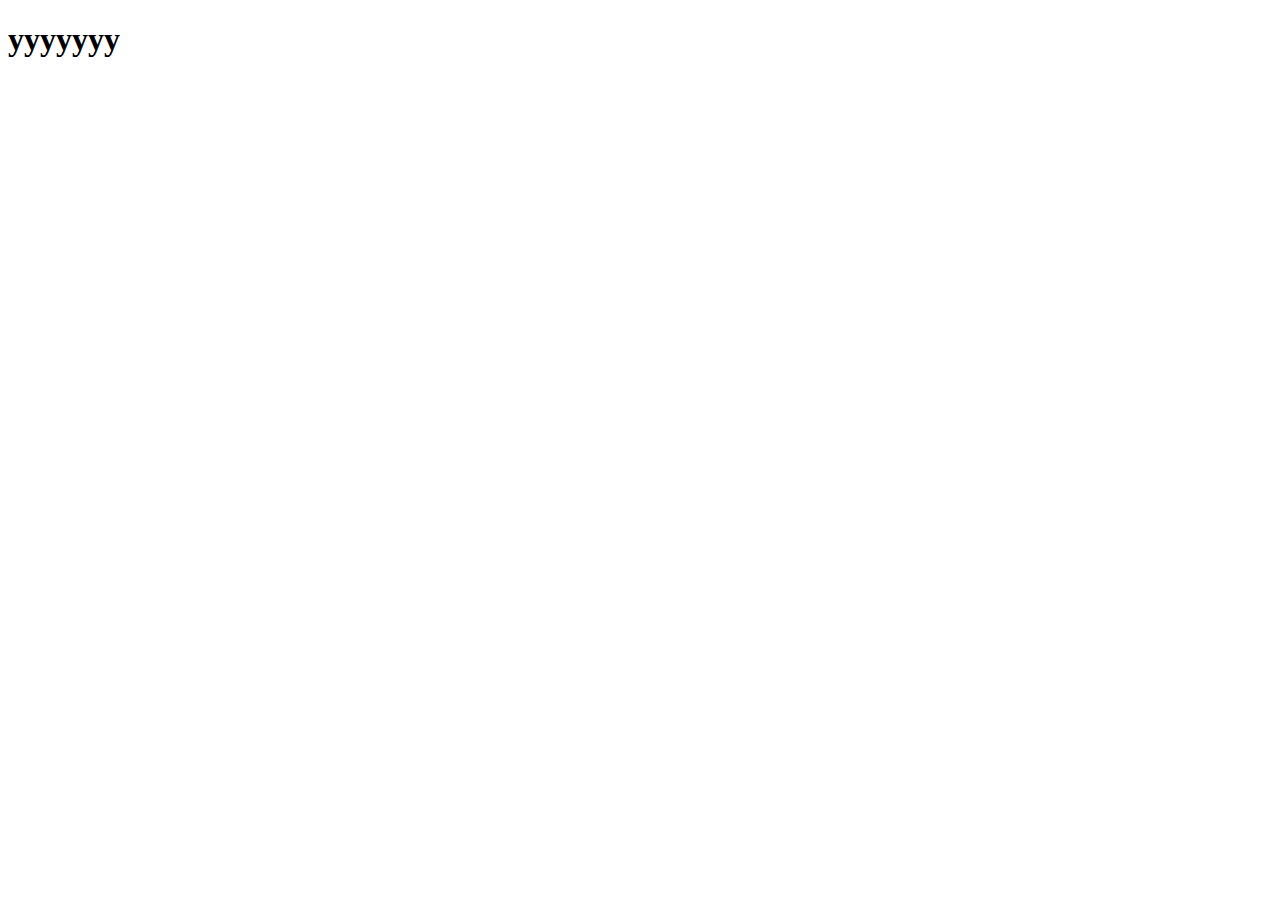
==== index.html @ 2a725de6 "add yyyyy" ====
<!DOCTYPE html>
<html lang="en">
<head>
    <meta charset="UTF-8">
    <meta name="viewport" content="width=device-width, initial-scale=1.0">
    <title>Document</title>
</head>
<body>
    <h1>yyyyyyy</h1>
</body>
</html>
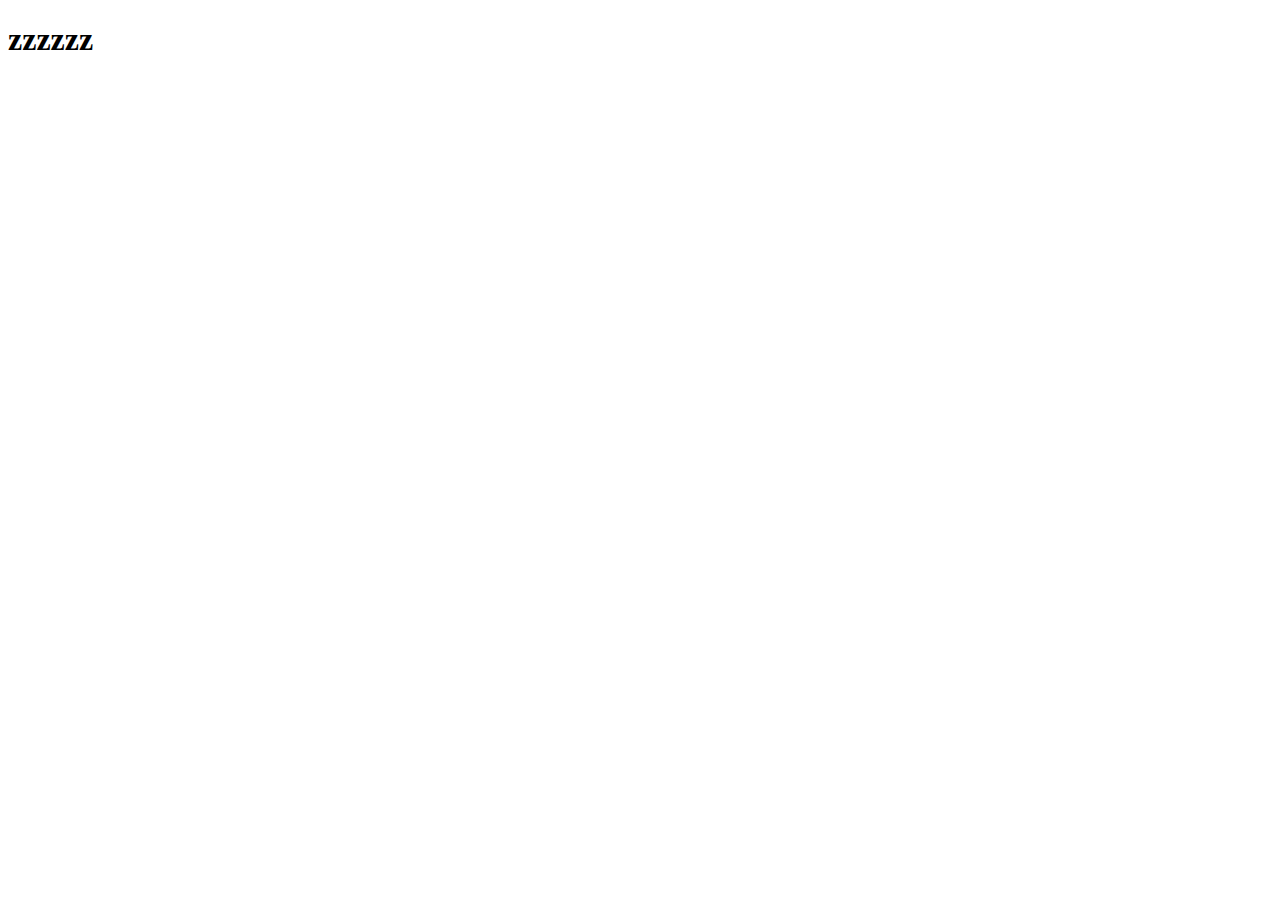
==== commit 4d0b48dc: "add zzzzzzz" ====
--- a/index.html
+++ b/index.html
@@ -6,6 +6,6 @@
     <title>Document</title>
 </head>
 <body>
-    <h1>yyyyyyy</h1>
+    <h1>zzzzzz</h1>
 </body>
 </html>